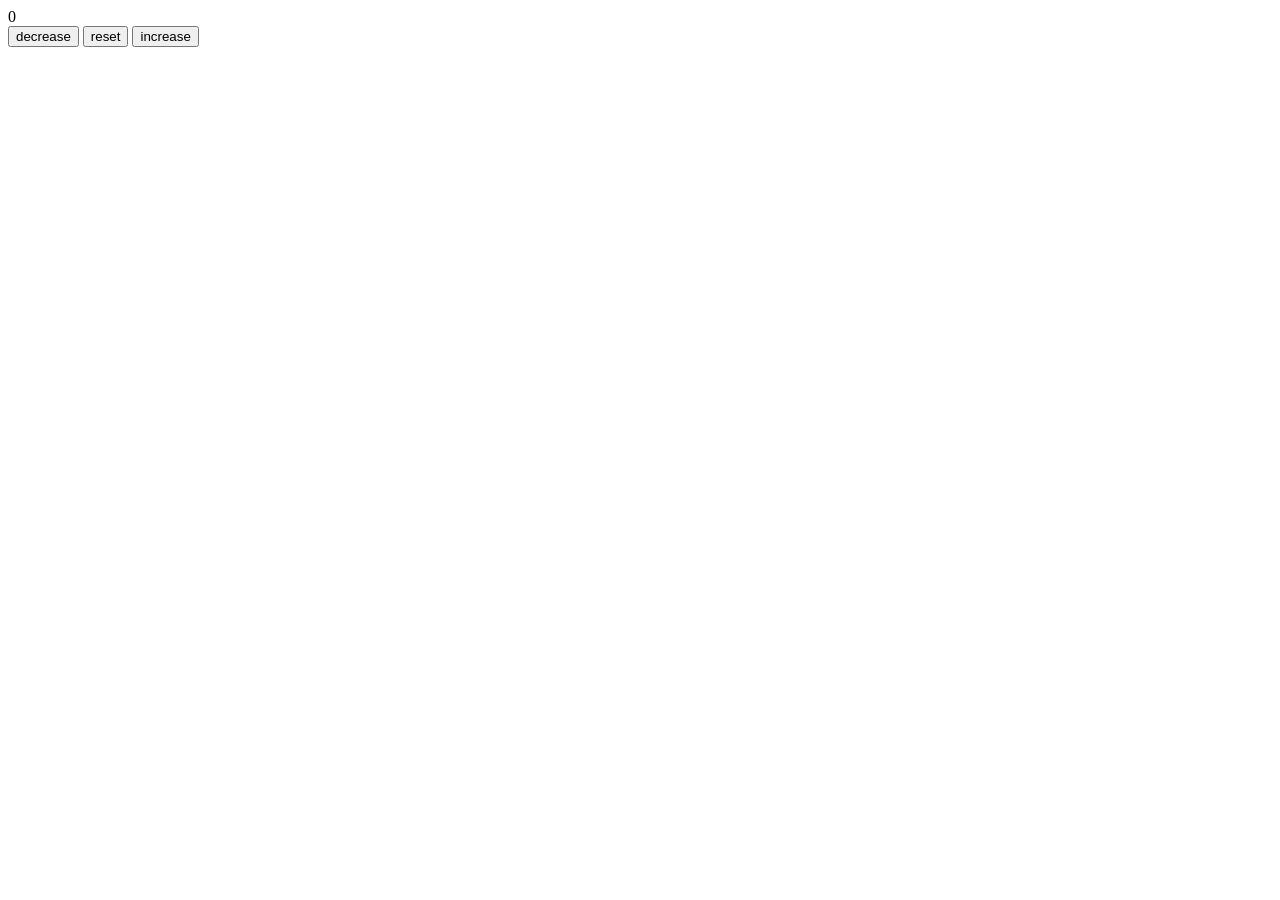
==== index.html @ 4356fb2e "the initial structure file" ====
<!doctype html>
<html lang="en">
  <head>
    <meta charset="UTF-8" />
    <meta name="viewport" content="width=device-width, initial-scale=1.0" />
    <title>Counter</title>
  </head>
  <body>
    <label id="counter">0</label>
    <div class="buttons" id="btn-container">
      <button id="decrease">decrease</button>
      <button id="reset">reset</button>
      <button id="incrrease">increase</button>
    </div>
  </body>
</html>
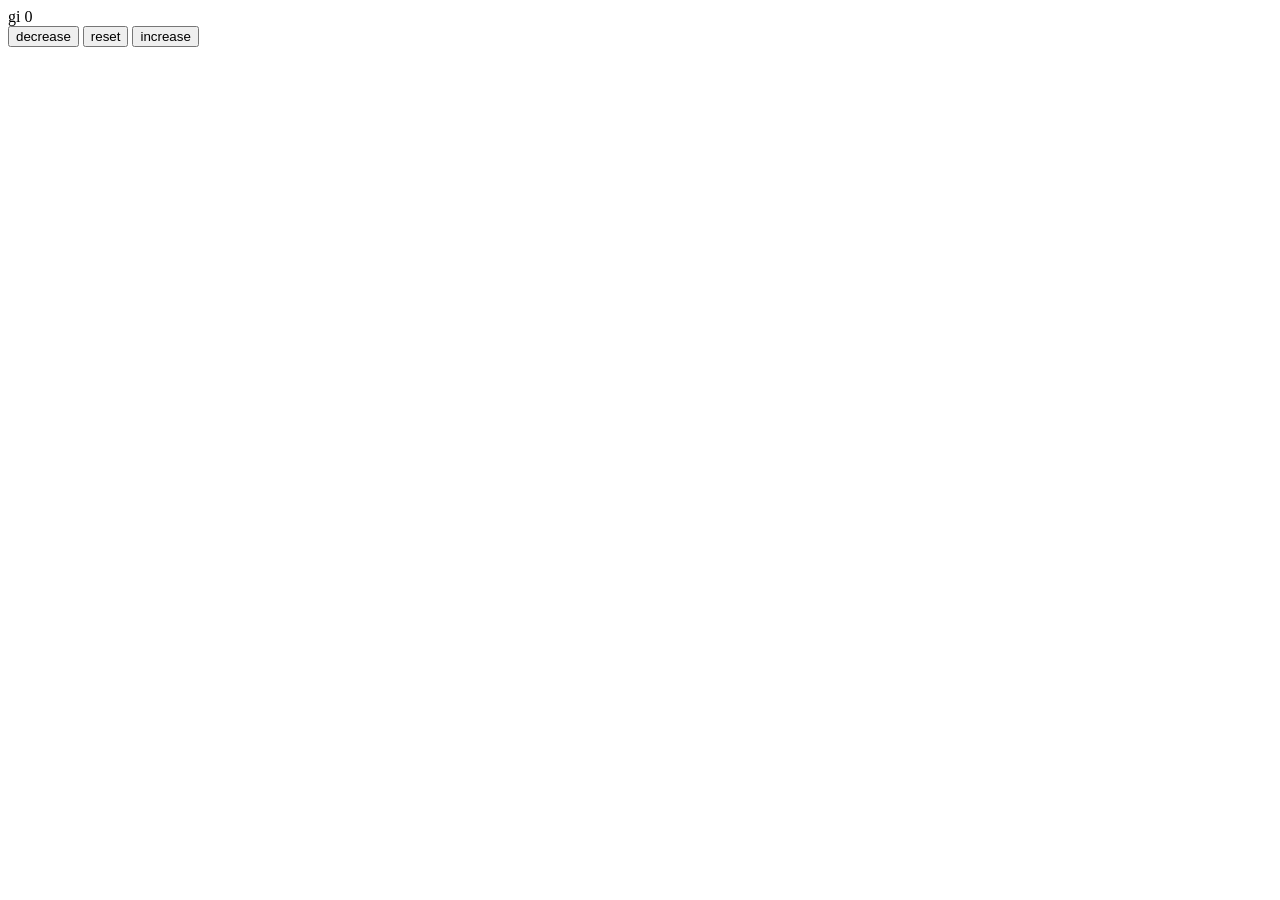
==== commit 11ed2cc2: "Full html document and the added JS" ====
--- a/index.html
+++ b/index.html
@@ -1,4 +1,4 @@
-<!doctype html>
+gi<!doctype html>
 <html lang="en">
   <head>
     <meta charset="UTF-8" />
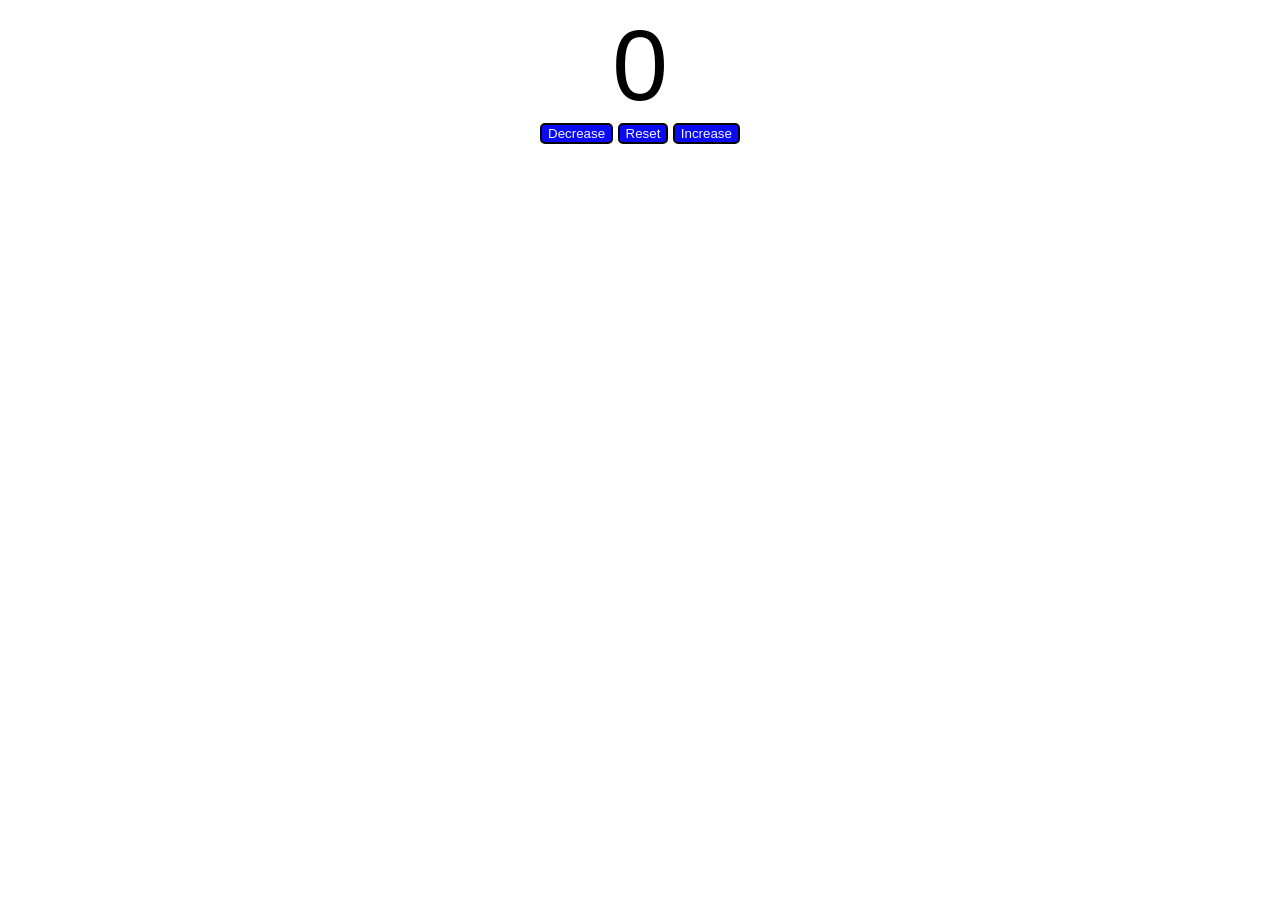
==== commit 74ee7e49: "the css is done" ====
--- a/index.html
+++ b/index.html
@@ -1,16 +1,17 @@
-gi<!doctype html>
+<!doctype html>
 <html lang="en">
   <head>
     <meta charset="UTF-8" />
     <meta name="viewport" content="width=device-width, initial-scale=1.0" />
     <title>Counter</title>
+    <link rel="stylesheet" href="./CSS/style.css" />
   </head>
   <body>
     <label id="counter">0</label>
-    <div class="buttons" id="btn-container">
-      <button id="decrease">decrease</button>
-      <button id="reset">reset</button>
-      <button id="incrrease">increase</button>
+    <div id="btn-container">
+      <button id="decrease" class="buttons">decrease</button>
+      <button id="reset" class="buttons">reset</button>
+      <button id="incrrease" class="buttons">increase</button>
     </div>
   </body>
 </html>
--- a/CSS/style.css
+++ b/CSS/style.css
@@ -0,0 +1,16 @@
+body {
+  text-align: center;
+  font-family: Arial, Helvetica, sans-serif;
+}
+
+label {
+  font-size: 100px;
+}
+
+.buttons {
+  text-transform: capitalize;
+  background-color: rgb(9, 9, 248);
+  color: whitesmoke;
+  border: 2px solid rgb(8, 5, 5);
+  border-radius: 5px;
+}
